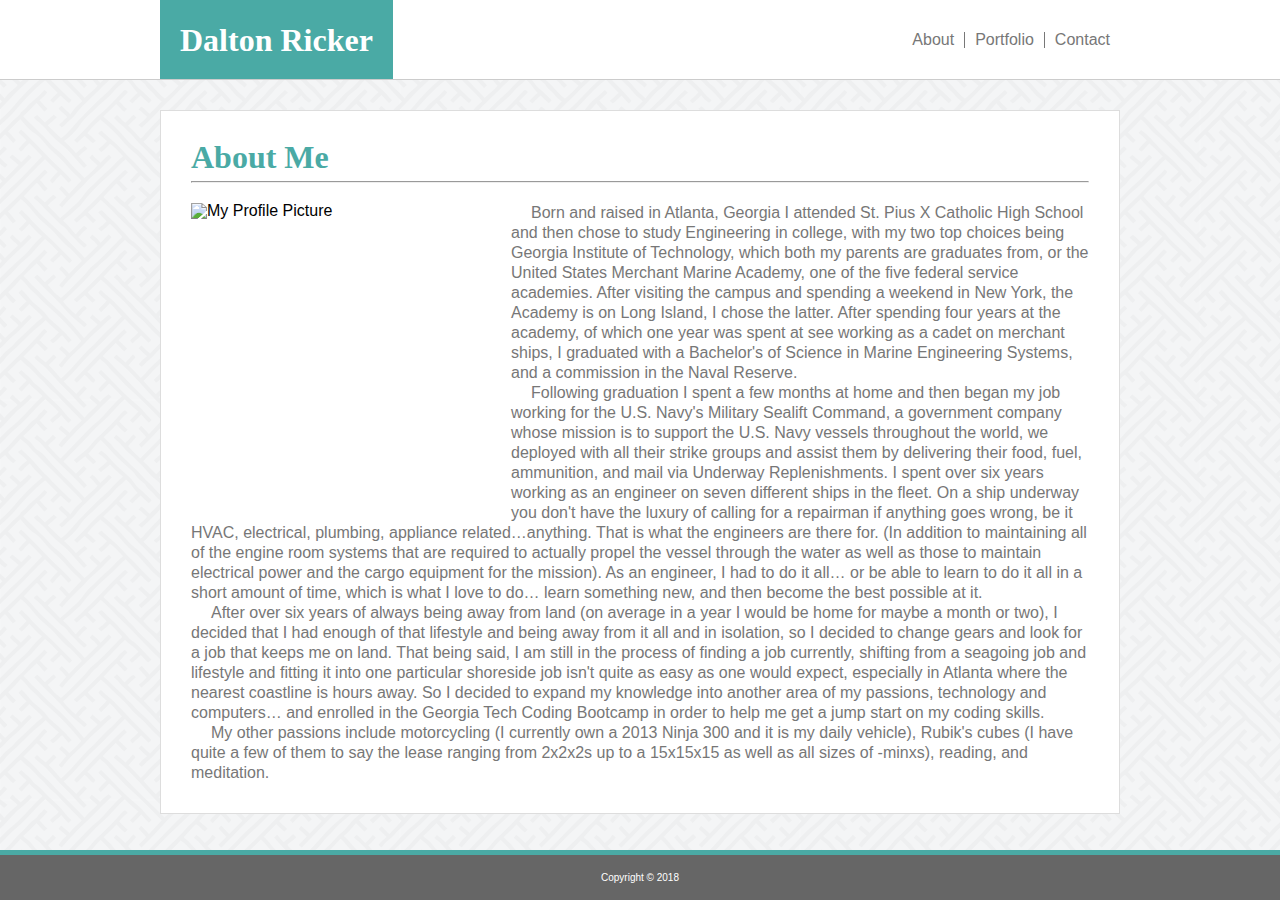
==== index.html @ 7f224ccf "flex footer, header, and portfolio page styling, next is media queries" ====
<!DOCTYPE html>
<html lang="en">
<head>

    <meta charset="UTF-8">
    <meta name="viewport" content="width=device-width initial-scale=1 shrink-to-fit=no">

    <title>About Me | Dalton Ricker</title>

    <!-- Link to Reset CSS -->
    <link href="assets/css/reset.css" type="text/css" rel="stylesheet">
    <!--Link to CSS Stylesheet-->
    <link href="assets/css/style.css" type="text/css" rel="stylesheet">
</head>

<body>

<header class="header">
    <section class="nav-bar">
        <div id="nav-title">
            <h1 id="portfolio-name">Dalton Ricker</h1>
        </div>
        <div id="nav">
            <ul>
                <li><a href="index.html">About</a></li>
                <li><a href="portfolio.html">Portfolio</a></li>
                <li><a href="contact.html">Contact</a></li>
            </ul>
        </div>
    </section>
</header>

<div class="wrapper">
    <div class="content">
        <section id="about-me">
            <h1>About Me</h1>
            <hr/>
            <div class="profile">
                <img id="profile-picture" src="assets/images/ProfilePicture.jpg" alt="My Profile Picture"
                     title="Me after skydiving from 14,000 feet in Arizona"/>
                <p class="tab">Born and raised in Atlanta, Georgia I attended St. Pius X Catholic High School and then
                    chose to study Engineering in college, with my two top choices being Georgia Institute of
                    Technology,
                    which both my parents are graduates from, or the United States Merchant Marine Academy, one of the
                    five
                    federal service academies. After visiting the campus and spending a weekend in New York, the Academy
                    is
                    on Long Island, I chose the latter. After spending four years at the academy, of which one year was
                    spent at see working as a cadet on merchant ships, I graduated with a Bachelor&#39;s of Science in
                    Marine Engineering Systems, and a commission in the Naval Reserve.</p>
                <p class="tab">Following graduation I spent a few months at home and then began my job working for the
                    U.S. Navy&#39;s Military Sealift Command, a government company whose mission is to support the U.S.
                    Navy
                    vessels throughout the world, we deployed with all their strike groups and assist them by delivering
                    their food, fuel, ammunition, and mail via Underway Replenishments. I spent over six years working
                    as an
                    engineer on seven different ships in the fleet. On a ship underway you don&#39;t have the luxury of
                    calling for a repairman if anything goes wrong, be it HVAC, electrical, plumbing, appliance related&hellip;anything.
                    That is what the engineers are there for. (In addition to maintaining all of the engine room systems
                    that are required to actually propel the vessel through the water as well as those to maintain
                    electrical power and the cargo equipment for the mission). As an engineer, I had to do it all&hellip;
                    or
                    be able to learn to do it all in a short amount of time, which is what I love to do&hellip; learn
                    something new, and then become the best possible at it.</p>
                <p class="tab">After over six years of always being away from land (on average in a year I would be home
                    for maybe a month or two), I decided that I had enough of that lifestyle and being away from it all
                    and
                    in isolation, so I decided to change gears and look for a job that keeps me on land. That being
                    said, I
                    am still in the process of finding a job currently, shifting from a seagoing job and lifestyle and
                    fitting it into one particular shoreside job isn&#39;t quite as easy as one would expect, especially
                    in
                    Atlanta where the nearest coastline is hours away. So I decided to expand my knowledge into another
                    area
                    of my passions, technology and computers&hellip; and enrolled in the Georgia Tech Coding Bootcamp in
                    order to help me get a jump start on my coding skills.</p>
                <p class="tab">My other passions include motorcycling (I currently own a 2013 Ninja 300 and it is my
                    daily vehicle), Rubik&#39;s cubes (I have quite a few of them to say the lease ranging from 2x2x2s
                    up to
                    a 15x15x15 as well as all sizes of -minxs), reading, and meditation.</p>
            </div>
        </section>
        <div class="spacer"></div>
    </div>
</div>

<footer class="footer">
    <p id="footer"> Copyright &copy; 2018</p>
</footer>

</body>
</html>
---- assets/css/style.css ----
/* ================================ Style that is applied throughout the page ===================================*/

* {
    box-sizing: border-box;
}

p {
    line-height: 20px;
    color: #777777;
}

.tab {
    text-indent: 20px;
}

h1, h2, h3, h4, h5, h6 {
    font-family: 'Georgia', Times, 'Times New Roman', serif;
    color: #4aaaa5;
}

h1 {
    font-size: 2em;
    font-weight: bold;
}

body {
    margin: 0 auto;
    height: 100%;
    position: relative;
    font-family: 'Arial', 'Helvetica Neue', Helvetica, sans-serif;
    background: url("../images/backgrounds/sayagata-400px.png") repeat;
}

/* ===================================== Style for the Header/Top Navigation Bar =================================*/

.header {
    width: 100vw;
    height: 80px;
    margin-top: 0;
    margin-bottom: 30px;
    background: #ffffff;
    border-bottom: 1px solid #cccccc;
}

.nav-bar {
    display: flex;
    justify-content: space-between;
    flex-wrap: wrap;
    width: 960px;
    margin: 0 auto;
}

#nav-title {
    height: 80px;
    background: #4aaaa5;
    border-bottom: 1px solid #cccccc;
    margin: 0;
    line-height: 80px;
    padding: 0 20px;
}

#portfolio-name {
    font-size: 2em;
    font-weight: bold;
    color: #ffffff;
}

#nav {
    display: flex;
    align-items: center;
    height: 80px;
}

#nav ul {
    display: flex;
}

#nav ul li {
    display: inline-flex;
    justify-content: space-between;
    padding: 0 10px;
}

#nav li:not(:first-child) {
    border-left: 1px solid #777777;
}

a:link {
    text-decoration: none;
    color: #777777;
}

a:visited {
    text-decoration: none;
    color: #777777;
}

a:hover {
    text-decoration: line-through;
    color: #777777;
}

a:active {
    text-decoration: none;
    color: #777777;
}

/* ================== Style for the Main Content of the Body as well as the image on the About Me Page =============*/

.wrapper {
    display: flex;
    min-height: calc(100vh - 110px);

}

.content {
    margin: 0 Auto;
}

/*
.content {
    clear: both;
    min-height: calc(100vh - 110px);
    display: flex;
    position: relative;
    margin: 0 Auto 0 Auto;
    padding-bottom: 80px;
}*/

#profile-picture {
    width: 300px;
    height: 300px;
    float: left;
    margin-right: 20px;
    margin-bottom: 20px;
}

.profile {
    margin-top: 20px;

}

#about-me {
    width: 960px;
    background: #ffffff;
    padding: 30px;
    margin-bottom: 50px;
    border: 1px solid #dddddd;
}

/* =============================================Style for the Footer ================================================*/

p#footer {
    color: #ffffff;
    font-size: 10px;
    padding: 0;
}

.spacer {
    height: 30px;
    width: 100%
}

.footer {
    position: absolute;
    bottom: 0;
    height: 50px;
    width: 100%;
    display: flex;
    justify-content: center;
    align-items: center;
    background: #666666;
    border-top: 5px solid #4aaaa5;
}

/* ===================================== Style for the Portfolio Page Styling =======================================*/

.photo-row {
    display: flex;
    justify-content: space-between;
    flex-wrap: wrap;
    max-width: 960px;
    height: 250px;
    margin-top: 30px;
}

.photo-column {
    width: 275px;
}

.photo-card {
    position: relative;
}

.title-block {
    position: absolute;
    bottom: 10px;
    left: 0;
    width: 275px;
    height: 45px;
    color: #ffffff;
    background-color: #4aaaa5;
    text-align: center;
}

a.photo-title {
    position: absolute;
    left: 0;
    top: 13px;
    color: #ffffff;
    height: 45px;
    width: 275px;
    font-weight: normal;
}

.photo-title:hover {
    color: #00FFF2;
    text-decoration: overline;
}

/* ========================================== Style for the Contact Page Styling ===============================*/

.label {
    margin: 10px 0;
}

#contact-name, #contact-email, #contact-message {
    width: 900px;
    border: 1px solid #cccccc;
    border-radius: 5px;
    padding: 5px;
    color: #777777;
}

#submit-contact {
    border: #4aaaa5;
    border-radius: 5px;
    background-color: #4aaaa5;
    color: #ffffff;
    padding: 10px 25px;
    margin-top: 10px;
    margin-bottom: -20px;
}

#contact-name:hover, #contact-email:hover, #contact-message:hover {
    border: 1px solid #4aaaa5;
}

#contact-name:focus, #contact-email:focus, #contact-message:focus {
    border: 1px solid #00FFF2;
}

#submit-contact:hover {
    color: #00FFF2;
}

/* ================================================= Media Queries ===============================================*/

@media screen and (min-width: 769px) and (max-width: 980px) {

}

@media screen and (max-width: 768px) {

}

@media screen and (max-width: 640px) {

}
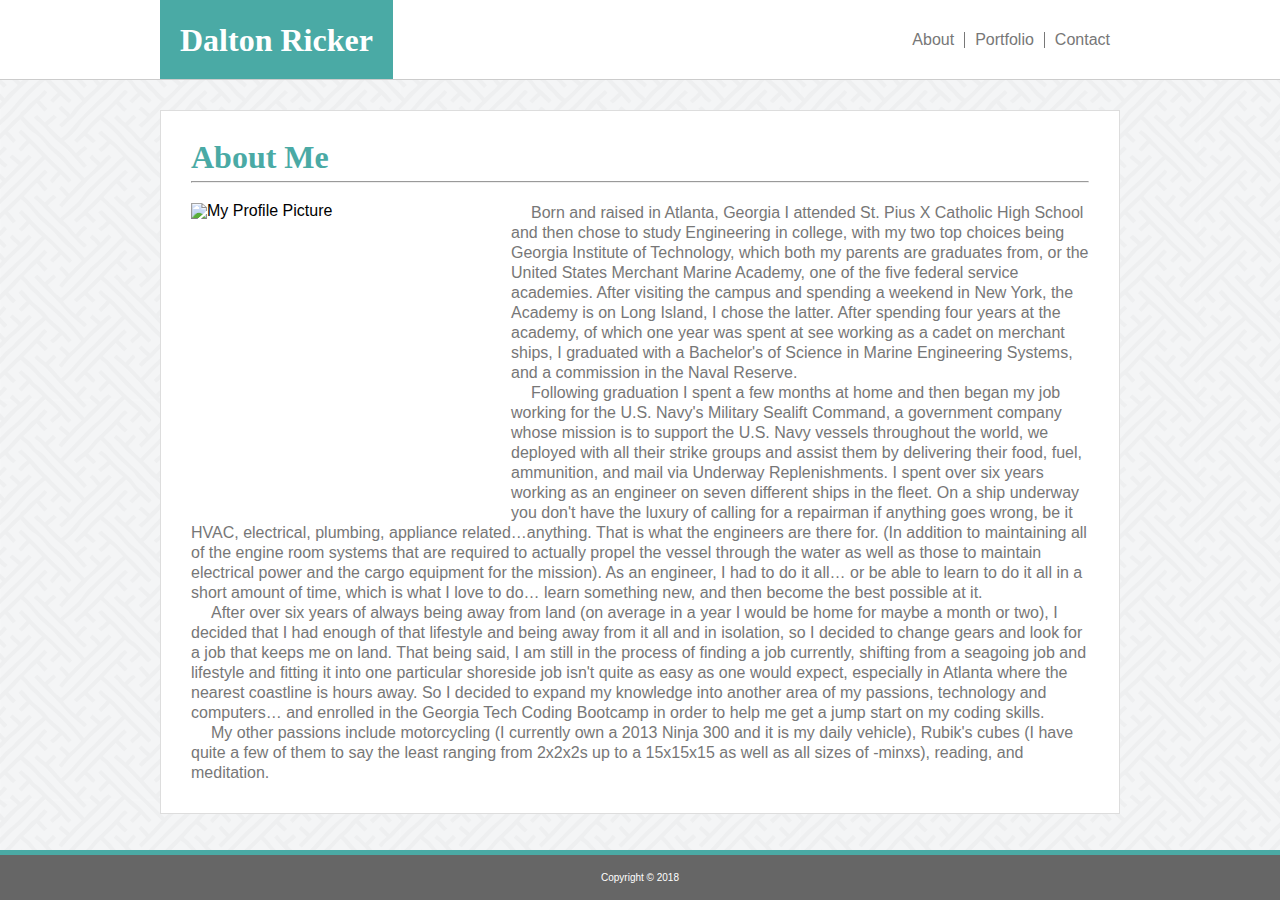
==== commit b57cf3df: "Merge pull request #1 from SasquatchXYZ/update" ====
--- a/index.html
+++ b/index.html
@@ -11,10 +11,12 @@
     <link href="assets/css/reset.css" type="text/css" rel="stylesheet">
     <!--Link to CSS Stylesheet-->
     <link href="assets/css/style.css" type="text/css" rel="stylesheet">
+    <!-- Link to Font Awesome -->
+    <link rel="stylesheet" href="https://use.fontawesome.com/releases/v5.4.1/css/all.css"
+          integrity="sha384-5sAR7xN1Nv6T6+dT2mhtzEpVJvfS3NScPQTrOxhwjIuvcA67KV2R5Jz6kr4abQsz" crossorigin="anonymous">
 </head>
 
 <body>
-
 <header class="header">
     <section class="nav-bar">
         <div id="nav-title">
@@ -75,7 +77,7 @@
                     of my passions, technology and computers&hellip; and enrolled in the Georgia Tech Coding Bootcamp in
                     order to help me get a jump start on my coding skills.</p>
                 <p class="tab">My other passions include motorcycling (I currently own a 2013 Ninja 300 and it is my
-                    daily vehicle), Rubik&#39;s cubes (I have quite a few of them to say the lease ranging from 2x2x2s
+                    daily vehicle), Rubik&#39;s cubes (I have quite a few of them to say the least ranging from 2x2x2s
                     up to
                     a 15x15x15 as well as all sizes of -minxs), reading, and meditation.</p>
             </div>
@@ -88,5 +90,10 @@
     <p id="footer"> Copyright &copy; 2018</p>
 </footer>
 
+<!-- Link to jQuery -->
+<script src="https://code.jquery.com/jquery-3.3.1.js" integrity="sha256-2Kok7MbOyxpgUVvAk/HJ2jigOSYS2auK4Pfzbm7uH60="
+        crossorigin="anonymous"></script>
+<!-- LInk to JavaScript -->
+<script src="assets/javascript/app.js"></script>
 </body>
 </html>--- a/assets/css/style.css
+++ b/assets/css/style.css
@@ -13,7 +13,7 @@
     text-indent: 20px;
 }
 
-h1, h2, h3, h4, h5, h6 {
+h1, h2, h4, h6 {
     font-family: 'Georgia', Times, 'Times New Roman', serif;
     color: #4aaaa5;
 }
@@ -21,6 +21,21 @@
 h1 {
     font-size: 2em;
     font-weight: bold;
+}
+
+h3 {
+    font-family: 'Georgia', Times, 'Times New Roman', serif;
+    font-size: 1.5em;
+    font-weight: bold;
+    color: darkorange;
+    margin: 10px;
+}
+
+h5 {
+    font-family: 'Georgia', Times, 'Times New Roman', serif;
+    font-size: 18px;
+    color: darkblue;
+    margin: 5px;
 }
 
 body {
@@ -185,10 +200,12 @@
 }
 
 .photo-column {
+    display: flex;
     width: 275px;
 }
 
 .photo-card {
+    display: flex;
     position: relative;
 }
 
@@ -196,62 +213,77 @@
     position: absolute;
     bottom: 10px;
     left: 0;
-    width: 275px;
+    width: 100%;
     height: 45px;
     color: #ffffff;
     background-color: #4aaaa5;
     text-align: center;
 }
 
-a.photo-title {
+h4.photo-title {
     position: absolute;
     left: 0;
     top: 13px;
     color: #ffffff;
     height: 45px;
-    width: 275px;
+    width: 100%;
     font-weight: normal;
 }
 
-.photo-title:hover {
+a.git-site {
+    color: #ffffff;
+}
+
+.git-site:hover {
     color: #00FFF2;
     text-decoration: overline;
 }
 
+.fa-github {
+    color: #ffffff;
+}
+
+.fa-github:hover {
+    color: #00FFF2;
+}
+
 /* ========================================== Style for the Contact Page Styling ===============================*/
-
-.label {
-    margin: 10px 0;
-}
-
-#contact-name, #contact-email, #contact-message {
-    width: 900px;
-    border: 1px solid #cccccc;
-    border-radius: 5px;
-    padding: 5px;
-    color: #777777;
-}
-
-#submit-contact {
-    border: #4aaaa5;
-    border-radius: 5px;
-    background-color: #4aaaa5;
-    color: #ffffff;
-    padding: 10px 25px;
-    margin-top: 10px;
-    margin-bottom: -20px;
-}
-
-#contact-name:hover, #contact-email:hover, #contact-message:hover {
-    border: 1px solid #4aaaa5;
-}
-
-#contact-name:focus, #contact-email:focus, #contact-message:focus {
-    border: 1px solid #00FFF2;
-}
-
-#submit-contact:hover {
-    color: #00FFF2;
+#contact-info {
+    text-align: center;
+}
+
+.icons {
+    display: flex;
+    height: 200px;
+    justify-content: space-evenly;
+    align-items: flex-end;
+    flex-wrap: wrap;
+}
+
+.tools {
+    width: 50px;
+    height: 50px;
+}
+
+.fa-linkedin {
+    color: #0077b5
+}
+
+.fa-github-square {
+    color: #24292e;
+}
+
+.fa-linkedin:hover {
+    color: #007f79;
+}
+
+.fa-github-square:hover {
+    color: #007f79;
+}
+
+a.resume:hover {
+    text-decoration: line-through;
+    color: #007f79;
 }
 
 /* ================================================= Media Queries ===============================================*/
@@ -261,9 +293,93 @@
 }
 
 @media screen and (max-width: 768px) {
+    .nav-bar {
+        width: 100%;
+    }
+
+    .content {
+        width: 100%;
+    }
+
+    #about-me {
+        width: 90%;
+        margin: 0 auto 50px auto;
+    }
+
+    #profile-picture {
+        width: 200px;
+        height: 200px;
+    }
+
+    .photo-row {
+        justify-content: space-between;
+        height: 200px;
+    }
+
+    .photo-column {
+        width: 200px;
+    }
+
+    .photo-card, .portfolio-thumb {
+        height: 200px;
+        width: 200px;
+    }
 
 }
 
 @media screen and (max-width: 640px) {
+    #nav-title {
+        text-align: center;
+        height: 60px;
+        width: 100%;
+    }
+
+    #portfolio-name {
+        height: 60px;
+        width: 100%;
+    }
+
+    #nav {
+        width: 100%;
+        height: fit-content;
+        justify-content: space-evenly;
+    }
+
+    #profile-picture {
+        width: 100%;
+        height: auto;
+    }
+
+    .tab {
+        text-align: justify;
+    }
+
+    .photo-row {
+        justify-content: space-between;
+        height: auto;
+        width: 100%;
+    }
+
+    .photo-column {
+        width: 100%;
+    }
+
+    .photo-card, .portfolio-thumb {
+        margin-top: 10px;
+        height: auto;
+        width: 100%;
+    }
+
+    h5 {
+        margin: 12px 0;
+    }
+
+    #my-email {
+        font-size: 14px;
+    }
+
+    .icons {
+        padding: 10px;
+    }
 
 }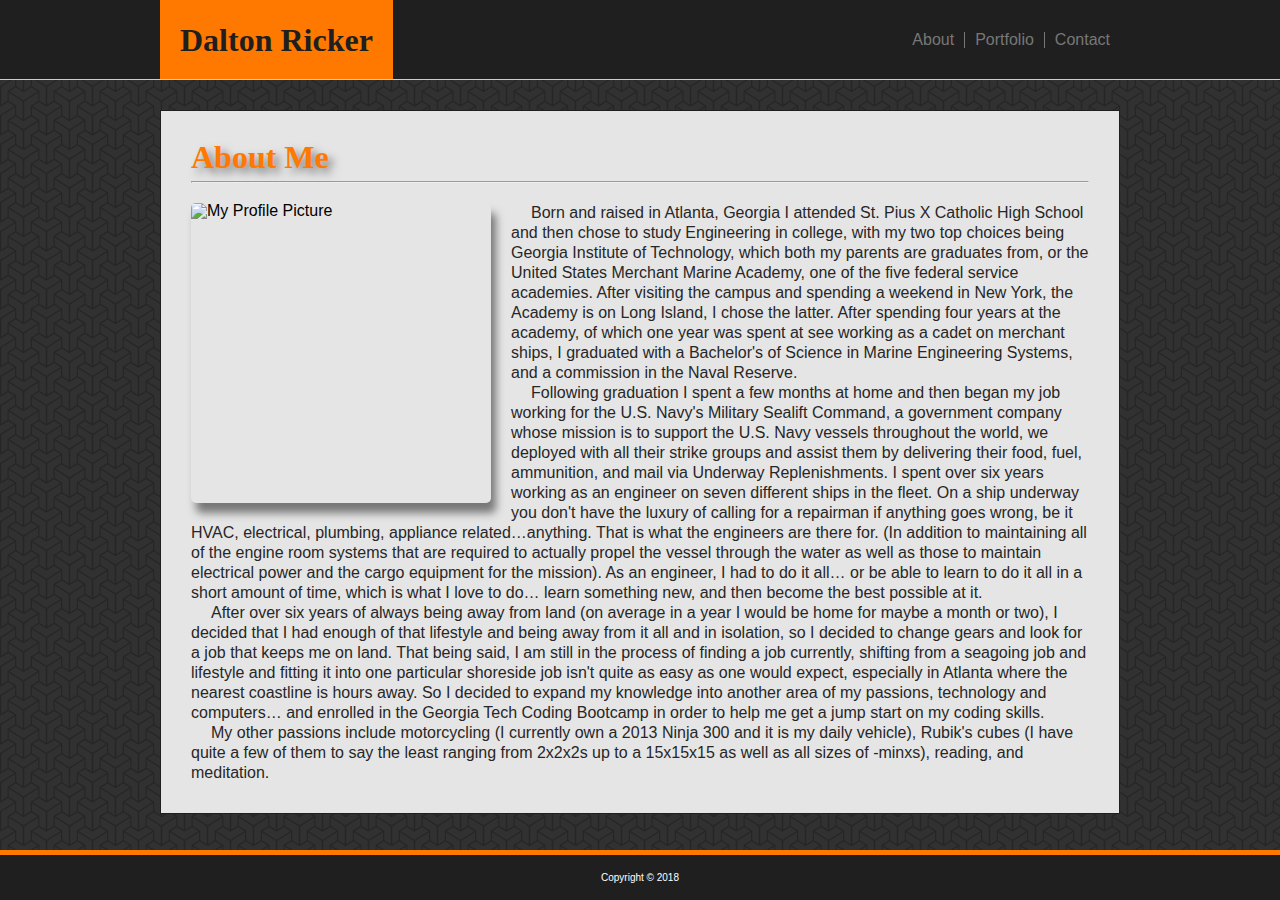
==== commit 3b533918: "styling changes" ====
--- a/index.html
+++ b/index.html
@@ -35,7 +35,7 @@
 <div class="wrapper">
     <div class="content">
         <section id="about-me">
-            <h1>About Me</h1>
+            <h1 id="page-name">About Me</h1>
             <hr/>
             <div class="profile">
                 <img id="profile-picture" src="assets/images/ProfilePicture.jpg" alt="My Profile Picture"
--- a/assets/css/style.css
+++ b/assets/css/style.css
@@ -6,7 +6,7 @@
 
 p {
     line-height: 20px;
-    color: #777777;
+    color: #272727;
 }
 
 .tab {
@@ -15,7 +15,7 @@
 
 h1, h2, h4, h6 {
     font-family: 'Georgia', Times, 'Times New Roman', serif;
-    color: #4aaaa5;
+    color: #FF7900;
 }
 
 h1 {
@@ -27,7 +27,7 @@
     font-family: 'Georgia', Times, 'Times New Roman', serif;
     font-size: 1.5em;
     font-weight: bold;
-    color: darkorange;
+    color: #FF7900;
     margin: 10px;
 }
 
@@ -43,7 +43,7 @@
     height: 100%;
     position: relative;
     font-family: 'Arial', 'Helvetica Neue', Helvetica, sans-serif;
-    background: url("../images/backgrounds/sayagata-400px.png") repeat;
+    background: url("../images/backgrounds/escheresque_ste.png") repeat;
 }
 
 /* ===================================== Style for the Header/Top Navigation Bar =================================*/
@@ -53,7 +53,7 @@
     height: 80px;
     margin-top: 0;
     margin-bottom: 30px;
-    background: #ffffff;
+    background: #1f1f1f;
     border-bottom: 1px solid #cccccc;
 }
 
@@ -67,7 +67,7 @@
 
 #nav-title {
     height: 80px;
-    background: #4aaaa5;
+    background: #FF7900;
     border-bottom: 1px solid #cccccc;
     margin: 0;
     line-height: 80px;
@@ -77,7 +77,7 @@
 #portfolio-name {
     font-size: 2em;
     font-weight: bold;
-    color: #ffffff;
+    color: #1F1F1F;
 }
 
 #nav {
@@ -111,13 +111,13 @@
 }
 
 a:hover {
-    text-decoration: line-through;
-    color: #777777;
+    text-decoration: none;
+    color: #ffffff;
 }
 
 a:active {
     text-decoration: none;
-    color: #777777;
+    color: #FF7900;
 }
 
 /* ================== Style for the Main Content of the Body as well as the image on the About Me Page =============*/
@@ -141,6 +141,10 @@
     margin: 0 Auto 0 Auto;
     padding-bottom: 80px;
 }*/
+
+#page-name {
+    text-shadow: 5px 5px 8px #777777;
+}
 
 #profile-picture {
     width: 300px;
@@ -148,6 +152,8 @@
     float: left;
     margin-right: 20px;
     margin-bottom: 20px;
+    border-radius: 5px;
+    box-shadow: 5px 10px 8px #777777;
 }
 
 .profile {
@@ -157,10 +163,10 @@
 
 #about-me {
     width: 960px;
-    background: #ffffff;
+    background: #E5E5E5;
     padding: 30px;
     margin-bottom: 50px;
-    border: 1px solid #dddddd;
+    border: 1px solid #1F1F1F;
 }
 
 /* =============================================Style for the Footer ================================================*/
@@ -184,8 +190,8 @@
     display: flex;
     justify-content: center;
     align-items: center;
-    background: #666666;
-    border-top: 5px solid #4aaaa5;
+    background: #1F1F1F;
+    border-top: 5px solid #FF7900;
 }
 
 /* ===================================== Style for the Portfolio Page Styling =======================================*/
@@ -207,6 +213,11 @@
 .photo-card {
     display: flex;
     position: relative;
+}
+
+.portfolio-thumb {
+    border-radius: 10px;
+    box-shadow: 5px 10px 8px #777777;
 }
 
 .title-block {
@@ -215,8 +226,8 @@
     left: 0;
     width: 100%;
     height: 45px;
-    color: #ffffff;
-    background-color: #4aaaa5;
+    color: #777777;
+    background-color: #FF7900;
     text-align: center;
 }
 
@@ -224,7 +235,7 @@
     position: absolute;
     left: 0;
     top: 13px;
-    color: #ffffff;
+    color: #1F1F1F;
     height: 45px;
     width: 100%;
     font-weight: normal;
@@ -235,8 +246,8 @@
 }
 
 .git-site:hover {
-    color: #00FFF2;
-    text-decoration: overline;
+    color: #1F1F1F;
+    text-decoration: none;
 }
 
 .fa-github {
@@ -244,7 +255,7 @@
 }
 
 .fa-github:hover {
-    color: #00FFF2;
+    color: #1F1F1F;
 }
 
 /* ========================================== Style for the Contact Page Styling ===============================*/
@@ -274,16 +285,19 @@
 }
 
 .fa-linkedin:hover {
-    color: #007f79;
+    color: #FF7900;
 }
 
 .fa-github-square:hover {
-    color: #007f79;
+    color: #FF7900;
+}
+
+a.resume {
+    color: #1F1F1F;
 }
 
 a.resume:hover {
-    text-decoration: line-through;
-    color: #007f79;
+    color: #FF7900;
 }
 
 /* ================================================= Media Queries ===============================================*/
@@ -332,6 +346,7 @@
         text-align: center;
         height: 60px;
         width: 100%;
+        border-bottom: none;
     }
 
     #portfolio-name {
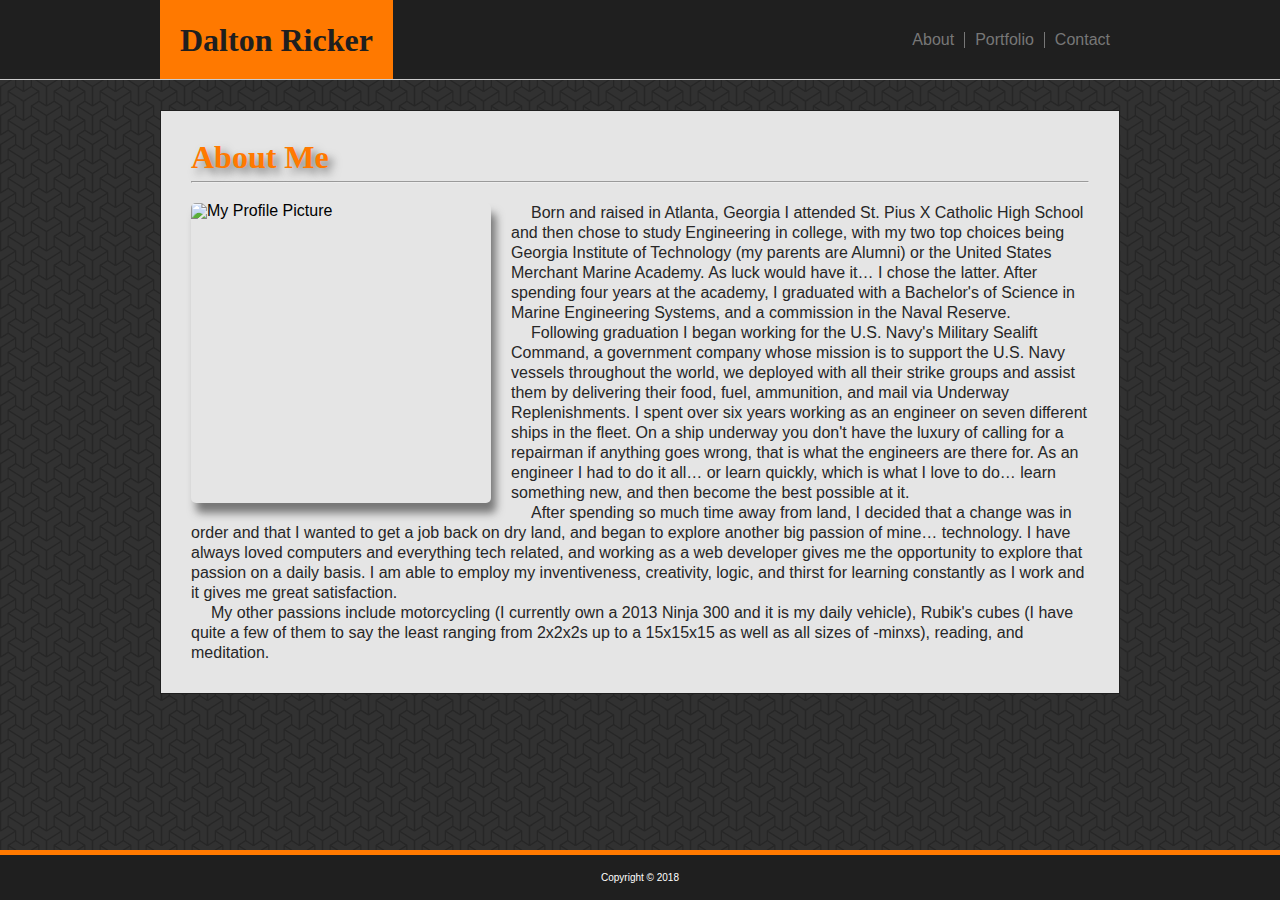
==== commit 24c72c22: "reformat" ====
--- a/index.html
+++ b/index.html
@@ -2,92 +2,81 @@
 <html lang="en">
 <head>
 
-    <meta charset="UTF-8">
-    <meta name="viewport" content="width=device-width initial-scale=1 shrink-to-fit=no">
+  <meta charset="UTF-8">
+  <meta name="viewport" content="width=device-width initial-scale=1 shrink-to-fit=no">
 
-    <title>About Me | Dalton Ricker</title>
+  <link rel="shortcut icon" href="assets/images/icons/favicons/cube.ico">
+  <title>About Me | Dalton Ricker</title>
 
-    <!-- Link to Reset CSS -->
-    <link href="assets/css/reset.css" type="text/css" rel="stylesheet">
-    <!--Link to CSS Stylesheet-->
-    <link href="assets/css/style.css" type="text/css" rel="stylesheet">
-    <!-- Link to Font Awesome -->
-    <link rel="stylesheet" href="https://use.fontawesome.com/releases/v5.4.1/css/all.css"
-          integrity="sha384-5sAR7xN1Nv6T6+dT2mhtzEpVJvfS3NScPQTrOxhwjIuvcA67KV2R5Jz6kr4abQsz" crossorigin="anonymous">
+  <!-- Link to Reset CSS -->
+  <link href="assets/css/reset.css" type="text/css" rel="stylesheet">
+  <!--Link to CSS Stylesheet-->
+  <link href="assets/css/style.css" type="text/css" rel="stylesheet">
+  <!-- Link to Font Awesome -->
+  <link rel="stylesheet" href="https://use.fontawesome.com/releases/v5.4.1/css/all.css"
+        integrity="sha384-5sAR7xN1Nv6T6+dT2mhtzEpVJvfS3NScPQTrOxhwjIuvcA67KV2R5Jz6kr4abQsz" crossorigin="anonymous">
 </head>
 
 <body>
 <header class="header">
-    <section class="nav-bar">
-        <div id="nav-title">
-            <h1 id="portfolio-name">Dalton Ricker</h1>
-        </div>
-        <div id="nav">
-            <ul>
-                <li><a href="index.html">About</a></li>
-                <li><a href="portfolio.html">Portfolio</a></li>
-                <li><a href="contact.html">Contact</a></li>
-            </ul>
-        </div>
-    </section>
+  <section class="nav-bar">
+    <div id="nav-title">
+      <h1 id="portfolio-name">Dalton Ricker</h1>
+    </div>
+    <div id="nav">
+      <ul>
+        <li><a href="index.html">About</a></li>
+        <li><a href="portfolio.html">Portfolio</a></li>
+        <li><a href="contact.html">Contact</a></li>
+      </ul>
+    </div>
+  </section>
 </header>
 
 <div class="wrapper">
-    <div class="content">
-        <section id="about-me">
-            <h1 id="page-name">About Me</h1>
-            <hr/>
-            <div class="profile">
-                <img id="profile-picture" src="assets/images/ProfilePicture.jpg" alt="My Profile Picture"
-                     title="Me after skydiving from 14,000 feet in Arizona"/>
-                <p class="tab">Born and raised in Atlanta, Georgia I attended St. Pius X Catholic High School and then
-                    chose to study Engineering in college, with my two top choices being Georgia Institute of
-                    Technology,
-                    which both my parents are graduates from, or the United States Merchant Marine Academy, one of the
-                    five
-                    federal service academies. After visiting the campus and spending a weekend in New York, the Academy
-                    is
-                    on Long Island, I chose the latter. After spending four years at the academy, of which one year was
-                    spent at see working as a cadet on merchant ships, I graduated with a Bachelor&#39;s of Science in
-                    Marine Engineering Systems, and a commission in the Naval Reserve.</p>
-                <p class="tab">Following graduation I spent a few months at home and then began my job working for the
-                    U.S. Navy&#39;s Military Sealift Command, a government company whose mission is to support the U.S.
-                    Navy
-                    vessels throughout the world, we deployed with all their strike groups and assist them by delivering
-                    their food, fuel, ammunition, and mail via Underway Replenishments. I spent over six years working
-                    as an
-                    engineer on seven different ships in the fleet. On a ship underway you don&#39;t have the luxury of
-                    calling for a repairman if anything goes wrong, be it HVAC, electrical, plumbing, appliance related&hellip;anything.
-                    That is what the engineers are there for. (In addition to maintaining all of the engine room systems
-                    that are required to actually propel the vessel through the water as well as those to maintain
-                    electrical power and the cargo equipment for the mission). As an engineer, I had to do it all&hellip;
-                    or
-                    be able to learn to do it all in a short amount of time, which is what I love to do&hellip; learn
-                    something new, and then become the best possible at it.</p>
-                <p class="tab">After over six years of always being away from land (on average in a year I would be home
-                    for maybe a month or two), I decided that I had enough of that lifestyle and being away from it all
-                    and
-                    in isolation, so I decided to change gears and look for a job that keeps me on land. That being
-                    said, I
-                    am still in the process of finding a job currently, shifting from a seagoing job and lifestyle and
-                    fitting it into one particular shoreside job isn&#39;t quite as easy as one would expect, especially
-                    in
-                    Atlanta where the nearest coastline is hours away. So I decided to expand my knowledge into another
-                    area
-                    of my passions, technology and computers&hellip; and enrolled in the Georgia Tech Coding Bootcamp in
-                    order to help me get a jump start on my coding skills.</p>
-                <p class="tab">My other passions include motorcycling (I currently own a 2013 Ninja 300 and it is my
-                    daily vehicle), Rubik&#39;s cubes (I have quite a few of them to say the least ranging from 2x2x2s
-                    up to
-                    a 15x15x15 as well as all sizes of -minxs), reading, and meditation.</p>
-            </div>
-        </section>
-        <div class="spacer"></div>
-    </div>
+  <div class="content">
+    <section id="about-me">
+      <h1 id="page-name">About Me</h1>
+      <hr/>
+      <div class="profile">
+        <img id="profile-picture" src="assets/images/ProfilePicture.jpg" alt="My Profile Picture"
+             title="Me after skydiving from 14,000 feet in Arizona"/>
+        <p class="tab">Born and raised in Atlanta, Georgia I attended St. Pius X Catholic High School and then
+          chose to study Engineering in college, with my two top choices being Georgia Institute of
+          Technology (my parents are Alumni) or the United States Merchant Marine Academy. As luck would have
+          it&hellip;
+          I chose the latter. After spending four years at the academy, I graduated with a Bachelor&#39;s of
+          Science in
+          Marine Engineering Systems, and a commission in the Naval Reserve.</p>
+        <p class="tab">Following graduation I began working for the
+          U.S. Navy&#39;s Military Sealift Command, a government company whose mission is to support the U.S.
+          Navy vessels throughout the world, we deployed with all their strike groups and assist them by
+          delivering
+          their food, fuel, ammunition, and mail via Underway Replenishments. I spent over six years working
+          as an
+          engineer on seven different ships in the fleet. On a ship underway you don&#39;t have the luxury of
+          calling for a repairman if anything goes wrong, that is what the engineers are there for. As an
+          engineer I had to do it all&hellip;
+          or learn quickly, which is what I love to do&hellip; learn something new, and then become the best
+          possible at it.</p>
+        <p class="tab">After spending so much time away from land, I decided that a change was in order and that
+          I wanted to get a job back on dry land, and began to explore another big passion of mine&hellip;
+          technology. I have always loved computers and everything tech related, and working as a web
+          developer gives me the opportunity to explore that passion on a daily basis. I am able to employ my
+          inventiveness, creativity, logic, and thirst for learning constantly as I work and it gives me great
+          satisfaction.</p>
+        <p class="tab">My other passions include motorcycling (I currently own a 2013 Ninja 300 and it is my
+          daily vehicle), Rubik&#39;s cubes (I have quite a few of them to say the least ranging from 2x2x2s
+          up to
+          a 15x15x15 as well as all sizes of -minxs), reading, and meditation.</p>
+      </div>
+    </section>
+    <div class="spacer"></div>
+  </div>
 </div>
 
 <footer class="footer">
-    <p id="footer"> Copyright &copy; 2018</p>
+  <p id="footer"> Copyright &copy; 2018</p>
 </footer>
 
 <!-- Link to jQuery -->
--- a/assets/css/style.css
+++ b/assets/css/style.css
@@ -1,135 +1,135 @@
 /* ================================ Style that is applied throughout the page ===================================*/
 
 * {
-    box-sizing: border-box;
+  box-sizing: border-box;
 }
 
 p {
-    line-height: 20px;
-    color: #272727;
+  line-height: 20px;
+  color: #272727;
 }
 
 .tab {
-    text-indent: 20px;
+  text-indent: 20px;
 }
 
 h1, h2, h4, h6 {
-    font-family: 'Georgia', Times, 'Times New Roman', serif;
-    color: #FF7900;
+  font-family: 'Georgia', Times, 'Times New Roman', serif;
+  color: #FF7900;
 }
 
 h1 {
-    font-size: 2em;
-    font-weight: bold;
+  font-size: 2em;
+  font-weight: bold;
 }
 
 h3 {
-    font-family: 'Georgia', Times, 'Times New Roman', serif;
-    font-size: 1.5em;
-    font-weight: bold;
-    color: #FF7900;
-    margin: 10px;
+  font-family: 'Georgia', Times, 'Times New Roman', serif;
+  font-size: 1.5em;
+  font-weight: bold;
+  color: #FF7900;
+  margin: 10px;
 }
 
 h5 {
-    font-family: 'Georgia', Times, 'Times New Roman', serif;
-    font-size: 18px;
-    color: darkblue;
-    margin: 5px;
+  font-family: 'Georgia', Times, 'Times New Roman', serif;
+  font-size: 18px;
+  color: darkblue;
+  margin: 5px;
 }
 
 body {
-    margin: 0 auto;
-    height: 100%;
-    position: relative;
-    font-family: 'Arial', 'Helvetica Neue', Helvetica, sans-serif;
-    background: url("../images/backgrounds/escheresque_ste.png") repeat;
+  margin: 0 auto;
+  height: 100%;
+  position: relative;
+  font-family: 'Arial', 'Helvetica Neue', Helvetica, sans-serif;
+  background: url("../images/backgrounds/escheresque_ste.png") repeat;
 }
 
 /* ===================================== Style for the Header/Top Navigation Bar =================================*/
 
 .header {
-    width: 100vw;
-    height: 80px;
-    margin-top: 0;
-    margin-bottom: 30px;
-    background: #1f1f1f;
-    border-bottom: 1px solid #cccccc;
+  width: 100vw;
+  height: 80px;
+  margin-top: 0;
+  margin-bottom: 30px;
+  background: #1f1f1f;
+  border-bottom: 1px solid #cccccc;
 }
 
 .nav-bar {
-    display: flex;
-    justify-content: space-between;
-    flex-wrap: wrap;
-    width: 960px;
-    margin: 0 auto;
+  display: flex;
+  justify-content: space-between;
+  flex-wrap: wrap;
+  width: 960px;
+  margin: 0 auto;
 }
 
 #nav-title {
-    height: 80px;
-    background: #FF7900;
-    border-bottom: 1px solid #cccccc;
-    margin: 0;
-    line-height: 80px;
-    padding: 0 20px;
+  height: 80px;
+  background: #FF7900;
+  border-bottom: 1px solid #cccccc;
+  margin: 0;
+  line-height: 80px;
+  padding: 0 20px;
 }
 
 #portfolio-name {
-    font-size: 2em;
-    font-weight: bold;
-    color: #1F1F1F;
+  font-size: 2em;
+  font-weight: bold;
+  color: #1F1F1F;
 }
 
 #nav {
-    display: flex;
-    align-items: center;
-    height: 80px;
+  display: flex;
+  align-items: center;
+  height: 80px;
 }
 
 #nav ul {
-    display: flex;
+  display: flex;
 }
 
 #nav ul li {
-    display: inline-flex;
-    justify-content: space-between;
-    padding: 0 10px;
+  display: inline-flex;
+  justify-content: space-between;
+  padding: 0 10px;
 }
 
 #nav li:not(:first-child) {
-    border-left: 1px solid #777777;
+  border-left: 1px solid #777777;
 }
 
 a:link {
-    text-decoration: none;
-    color: #777777;
+  text-decoration: none;
+  color: #777777;
 }
 
 a:visited {
-    text-decoration: none;
-    color: #777777;
+  text-decoration: none;
+  color: #777777;
 }
 
 a:hover {
-    text-decoration: none;
-    color: #ffffff;
+  text-decoration: none;
+  color: #ffffff;
 }
 
 a:active {
-    text-decoration: none;
-    color: #FF7900;
+  text-decoration: none;
+  color: #FF7900;
 }
 
 /* ================== Style for the Main Content of the Body as well as the image on the About Me Page =============*/
 
 .wrapper {
-    display: flex;
-    min-height: calc(100vh - 110px);
+  display: flex;
+  min-height: calc(100vh - 110px);
 
 }
 
 .content {
-    margin: 0 Auto;
+  margin: 0 Auto;
 }
 
 /*
@@ -143,258 +143,316 @@
 }*/
 
 #page-name {
-    text-shadow: 5px 5px 8px #777777;
+  text-shadow: 5px 5px 8px #777777;
 }
 
 #profile-picture {
-    width: 300px;
-    height: 300px;
-    float: left;
-    margin-right: 20px;
-    margin-bottom: 20px;
-    border-radius: 5px;
-    box-shadow: 5px 10px 8px #777777;
+  width: 300px;
+  height: 300px;
+  float: left;
+  margin-right: 20px;
+  margin-bottom: 20px;
+  border-radius: 5px;
+  box-shadow: 5px 10px 8px #777777;
 }
 
 .profile {
-    margin-top: 20px;
+  margin-top: 20px;
 
 }
 
 #about-me {
-    width: 960px;
-    background: #E5E5E5;
-    padding: 30px;
-    margin-bottom: 50px;
-    border: 1px solid #1F1F1F;
+  width: 960px;
+  background: #E5E5E5;
+  padding: 30px;
+  margin-bottom: 50px;
+  border: 1px solid #1F1F1F;
 }
 
 /* =============================================Style for the Footer ================================================*/
 
 p#footer {
-    color: #ffffff;
-    font-size: 10px;
-    padding: 0;
+  color: #ffffff;
+  font-size: 10px;
+  padding: 0;
 }
 
 .spacer {
-    height: 30px;
-    width: 100%
+  height: 30px;
+  width: 100%
 }
 
 .footer {
-    position: absolute;
-    bottom: 0;
-    height: 50px;
-    width: 100%;
-    display: flex;
-    justify-content: center;
-    align-items: center;
-    background: #1F1F1F;
-    border-top: 5px solid #FF7900;
+  position: absolute;
+  bottom: 0;
+  height: 50px;
+  width: 100%;
+  display: flex;
+  justify-content: center;
+  align-items: center;
+  background: #1F1F1F;
+  border-top: 5px solid #FF7900;
 }
 
 /* ===================================== Style for the Portfolio Page Styling =======================================*/
 
 .photo-row {
-    display: flex;
-    justify-content: space-between;
-    flex-wrap: wrap;
-    max-width: 960px;
-    height: 250px;
-    margin-top: 30px;
+  display: flex;
+  justify-content: space-between;
+  flex-wrap: wrap;
+  max-width: 960px;
+  height: 250px;
+  margin-top: 30px;
 }
 
 .photo-column {
-    display: flex;
-    width: 275px;
+  display: flex;
+  width: 275px;
 }
 
 .photo-card {
-    display: flex;
-    position: relative;
+  display: flex;
+  position: relative;
 }
 
 .portfolio-thumb {
-    border-radius: 10px;
-    box-shadow: 5px 10px 8px #777777;
+  border-radius: 10px;
+  box-shadow: 5px 10px 8px #777777;
 }
 
 .title-block {
-    position: absolute;
-    bottom: 10px;
-    left: 0;
-    width: 100%;
-    height: 45px;
-    color: #777777;
-    background-color: #FF7900;
-    text-align: center;
-}
+  position: absolute;
+  bottom: 10px;
+  left: 0;
+  width: 100%;
+  height: 45px;
+  background-color: #FF7900;
+  text-align: center;
+}
+
+/* ======================================== for Dropdown ===================================================== */
+
+.title-block-dropDown {
+  position: absolute;
+  bottom: 10px;
+  left: 0;
+  width: 100%;
+  height: 45px;
+  background-color: #FF7900;
+  text-align: center;
+}
+
+.title-block-dropDown h4.photo-title {
+  color: #ffffff;
+}
+
+.dropBtn .photo-title {
+  color: #ffffff;
+}
+
+.title-block-dropDown .dropBtn {
+  font-size: 16px;
+  border: none;
+  outline: none;
+  padding: 22px 16px;
+  background-color: inherit;
+  font-family: inherit; /* Important for vertical align on mobile phones */
+  margin: 0; /* Important for vertical align on mobile phones */
+}
+
+.dropDown-content {
+  display: none;
+  position: relative;
+  background-color: #FF8B00;
+  /*    min-width: 250px;*/
+  box-shadow: 0 8px 16px 0 rgba(0, 0, 0, 0.2);
+  z-index: 1;
+}
+
+.dropDown-link {
+  float: none;
+  padding: 12px 16px;
+  /*    text-decoration: none;*/
+  display: block;
+  text-align: center;
+}
+
+.title-block-dropDown:hover .dropDown-content {
+  display: block;
+}
+
+/* =========================================== End Dropdown ================================================== */
 
 h4.photo-title {
-    position: absolute;
-    left: 0;
-    top: 13px;
-    color: #1F1F1F;
-    height: 45px;
-    width: 100%;
-    font-weight: normal;
+  position: absolute;
+  left: 0;
+  top: 13px;
+  color: #1F1F1F;
+  height: 45px;
+  width: 100%;
+  font-weight: normal;
 }
 
 a.git-site {
-    color: #ffffff;
+  font-family: 'Georgia', Times, 'Times New Roman', serif;
+  color: #ffffff;
 }
 
 .git-site:hover {
-    color: #1F1F1F;
-    text-decoration: none;
+  color: #1F1F1F;
+  text-decoration: none;
 }
 
 .fa-github {
-    color: #ffffff;
+  color: #ffffff;
+}
+
+.dark {
+  color: #1F1F1F;
 }
 
 .fa-github:hover {
-    color: #1F1F1F;
+  color: #1F1F1F;
 }
 
 /* ========================================== Style for the Contact Page Styling ===============================*/
 #contact-info {
+  text-align: center;
+}
+
+.icons {
+  display: flex;
+  height: 200px;
+  justify-content: space-evenly;
+  align-items: flex-end;
+  flex-wrap: wrap;
+}
+
+.tools {
+  width: 50px;
+  height: 50px;
+}
+
+.fa-linkedin {
+  color: #0077b5
+}
+
+.fa-github-square {
+  color: #24292e;
+}
+
+.fa-linkedin:hover {
+  color: #FF7900;
+}
+
+.fa-github-square:hover {
+  color: #FF7900;
+}
+
+a.resume {
+  color: #1F1F1F;
+}
+
+a.resume:hover {
+  color: #FF7900;
+}
+
+/* ================================================= Media Queries ===============================================*/
+
+@media screen and (min-width: 769px) and (max-width: 980px) {
+
+}
+
+@media screen and (max-width: 768px) {
+  .nav-bar {
+    width: 100%;
+  }
+
+  .content {
+    width: 100%;
+  }
+
+  #about-me {
+    width: 90%;
+    margin: 0 auto 50px auto;
+  }
+
+  #profile-picture {
+    width: 200px;
+    height: 200px;
+  }
+
+  .photo-row {
+    justify-content: space-between;
+    height: 200px;
+  }
+
+  .photo-column {
+    width: 200px;
+  }
+
+  .photo-card, .portfolio-thumb {
+    height: 200px;
+    width: 200px;
+  }
+
+}
+
+@media screen and (max-width: 640px) {
+  #nav-title {
     text-align: center;
-}
-
-.icons {
-    display: flex;
-    height: 200px;
+    height: 60px;
+    width: 100%;
+    border-bottom: none;
+  }
+
+  #portfolio-name {
+    height: 60px;
+    width: 100%;
+  }
+
+  #nav {
+    width: 100%;
+    height: fit-content;
     justify-content: space-evenly;
-    align-items: flex-end;
-    flex-wrap: wrap;
-}
-
-.tools {
-    width: 50px;
-    height: 50px;
-}
-
-.fa-linkedin {
-    color: #0077b5
-}
-
-.fa-github-square {
-    color: #24292e;
-}
-
-.fa-linkedin:hover {
-    color: #FF7900;
-}
-
-.fa-github-square:hover {
-    color: #FF7900;
-}
-
-a.resume {
-    color: #1F1F1F;
-}
-
-a.resume:hover {
-    color: #FF7900;
-}
-
-/* ================================================= Media Queries ===============================================*/
-
-@media screen and (min-width: 769px) and (max-width: 980px) {
-
-}
-
-@media screen and (max-width: 768px) {
-    .nav-bar {
-        width: 100%;
-    }
-
-    .content {
-        width: 100%;
-    }
-
-    #about-me {
-        width: 90%;
-        margin: 0 auto 50px auto;
-    }
-
-    #profile-picture {
-        width: 200px;
-        height: 200px;
-    }
-
-    .photo-row {
-        justify-content: space-between;
-        height: 200px;
-    }
-
-    .photo-column {
-        width: 200px;
-    }
-
-    .photo-card, .portfolio-thumb {
-        height: 200px;
-        width: 200px;
-    }
-
-}
-
-@media screen and (max-width: 640px) {
-    #nav-title {
-        text-align: center;
-        height: 60px;
-        width: 100%;
-        border-bottom: none;
-    }
-
-    #portfolio-name {
-        height: 60px;
-        width: 100%;
-    }
-
-    #nav {
-        width: 100%;
-        height: fit-content;
-        justify-content: space-evenly;
-    }
-
-    #profile-picture {
-        width: 100%;
-        height: auto;
-    }
-
-    .tab {
-        text-align: justify;
-    }
-
-    .photo-row {
-        justify-content: space-between;
-        height: auto;
-        width: 100%;
-    }
-
-    .photo-column {
-        width: 100%;
-    }
-
-    .photo-card, .portfolio-thumb {
-        margin-top: 10px;
-        height: auto;
-        width: 100%;
-    }
-
-    h5 {
-        margin: 12px 0;
-    }
-
-    #my-email {
-        font-size: 14px;
-    }
-
-    .icons {
-        padding: 10px;
-    }
+  }
+
+  #profile-picture {
+    width: 100%;
+    height: auto;
+  }
+
+  .tab {
+    text-align: justify;
+  }
+
+  .photo-row {
+    justify-content: space-between;
+    height: auto;
+    margin-top: 0;
+    width: 100%;
+  }
+
+  .photo-column {
+    width: 100%;
+  }
+
+  .photo-card, .portfolio-thumb {
+    margin-top: 10px;
+    height: auto;
+    width: 100%;
+  }
+
+  h5 {
+    margin: 12px 0;
+  }
+
+  #my-email {
+    font-size: 14px;
+  }
+
+  .icons {
+    padding: 10px;
+  }
 
 }